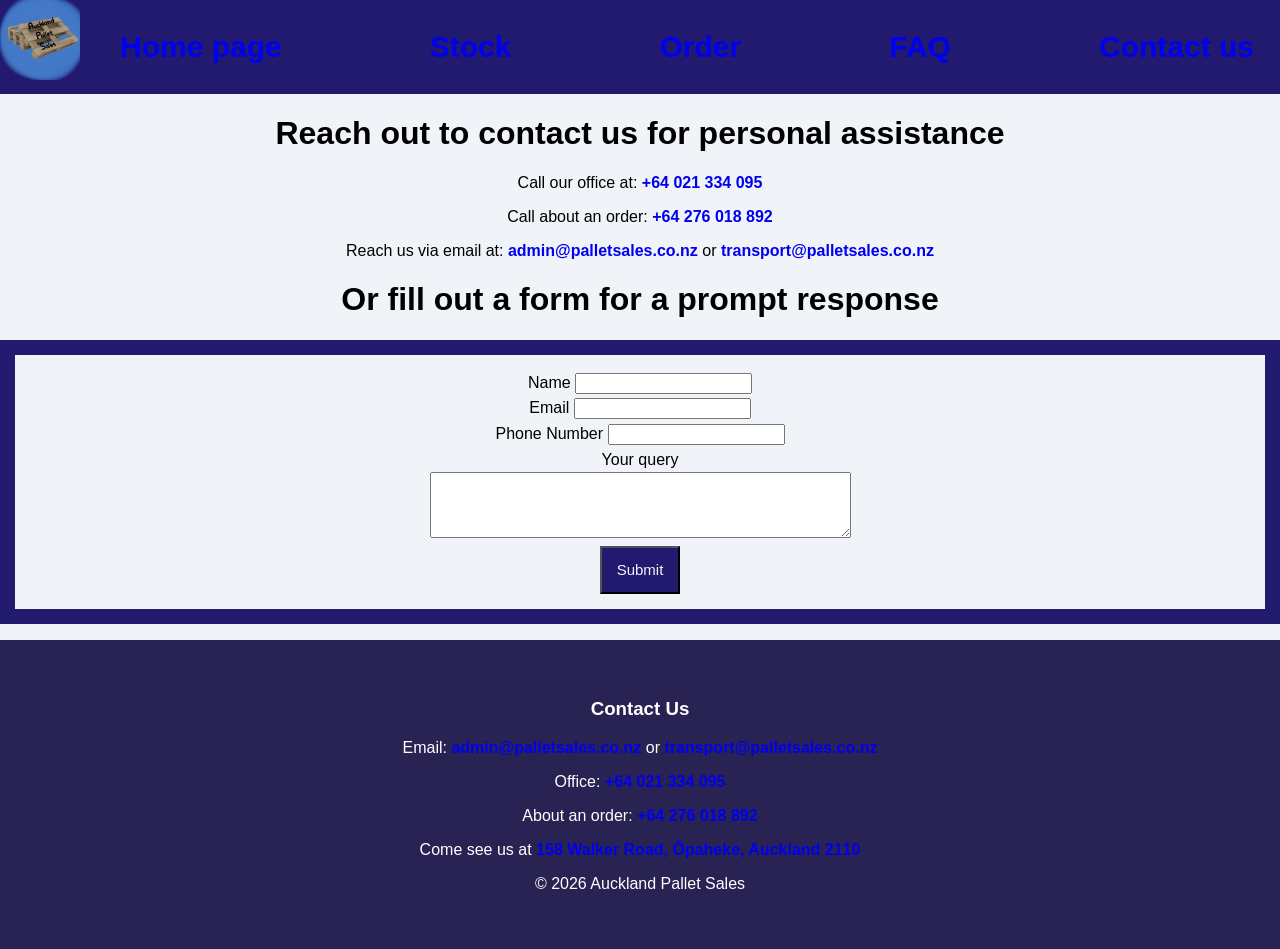
==== contact.html @ df2ee794 "Fix HTML structure and add form validation script" ====
<!DOCTYPE html>
<html lang="en">
<head>
    <meta charset="UTF-8">
    <meta name="viewport" content="width=device-width, initial-scale=1.0">
    <title>Auckland Pallet Sales</title>
    <meta name="description" content="Auckland Pallet Sales is a pallet supplier in Auckland, New Zealand. We offer a wide range of pallets for sale, including wooden and plastic pallets to meet your needs.">
    <!-- Link the CSS design sheet -->
    <link rel="stylesheet" href="style.css"> 
</head>
<body>
    <nav id="navbar">
      <img id="header-img" src="Logo.png">
      <ul>
        <li><a href="index.html">Home page</a></li>
        <li><a href="Stock.html">Stock</a></li>
        <li><a href="Order.html">Order</a></li>
        <li><a href="Queries.html">FAQ</a></li>
        <li><a href="contact.html">Contact us</a></li>
      </ul>
    </nav>
    <h1>Reach out to contact us for personal assistance</h1>
        <p>Call our office at: <a href="tel:+6421334095">+64 021 334 095</a></p>
        <p>Call about an order: <a href="tel:+64276018892">+64 276 018 892</a></p>
        <p>Reach us via email at: <a href='mailto:admin@palletsales.co.nz'>admin@palletsales.co.nz</a> or <a href='mailto:transport@palletsales.co.nz'>transport@palletsales.co.nz</a></p>
    <h1>Or fill out a form for a prompt response</h1>
    <form action="https://api.web3forms.com/submit" method="POST" id="help-form">
        <input type="hidden" name="access_key" value="d3c5211b-66ef-49a2-b9d1-8b5dc68202f7">
        <div>
            <label for="help-name">Name</label>
            <input id="help-name" type="text" name="help-name" required/>
        </div>
        <div>
            <label for="help-email">Email</label>
            <input id="help-email" type="email" name="help-email" required/>
        </div>
        <div>
            <label for="help-number">Phone Number</label>
            <input id="help-number" type="tel" name="help-number" />
        </div>
        <div>
            <label for="help">Your query</label><br/>
            <textarea id="help" rows="4" cols="50" required></textarea>
        </div>
        <div>
            <input type="button" class="help-btn" value="Submit" id="Submit">
        </div>
    </form>
    <p></p>
    <script>
        const helpName = document.getElementById("help-name");
const helpBtn = document.querySelector(".help-btn");
const message = "Congratulations! Your form has been submitted. We will get back to you as soon as possible.";
const helpEmail = document.getElementById("help-email");
const helpNumber = document.getElementById("help-number");
const helpText = document.getElementById("help");

helpBtn.addEventListener("click", () => {
    if (helpName.value === null || helpName.value === "") {
        alert("Please enter your name.");
        return;
    }else if (helpEmail.value === null || helpEmail.value === "") {
        alert("Please enter your email.");
        return;
    }else if (helpNumber.value === null || helpNumber.value === "") {
        alert("Please enter your phone number.");
        return;
    }else if (helpText.value === null || helpText.value === "") {
        alert("Please enter your query.");
        return;
    }else {
        alert("Thank you for your submission, " + helpName.value + ". We will get back to you as soon as possible.");
    }
});
    </script>
</body>
<footer><script src="script.js"></script>
    <div id="footer-container">
        <div id="footer-column">
            <h3>Contact Us</h3>
            <p>Email: <a href='mailto:admin@palletsales.co.nz'>admin@palletsales.co.nz</a> or <a href='mailto:transport@palletsales.co.nz'>transport@palletsales.co.nz</a></p>
            <p>Office: <a href="tel:+6421334095">+64 021 334 095</a></p>
            <p>About an order: <a href="tel:+64276018892">+64 276 018 892</a></p>
        </div>
        <div id="footer-column">
            <p>Come see us at <a href="https://www.google.com/maps/place/158+Walker+Road,+Ōpaheke,+Auckland+2110/@-37.0783305,174.9624172,17z/data=!3m1!4b1!4m6!3m5!1s0x6d72acebe1aef6cd:0xfd22e332e1ddbb22!8m2!3d-37.0783348!4d174.9649921!16s%2Fg%2F11s7zrg0r0?entry=ttu&g_ep=EgoyMDI2MDcxMy4wIKXMDSoASAFQAw%3D%3D" target="_blank">158 Walker Road, Ōpaheke, Auckland 2110</a></p>
        </div>
    </div>
    <div id="footer-bottom">
        <p>© 2026 Auckland Pallet Sales</p>
    </div>
</footer>
</html>
---- style.css ----
body {
    background-color: #f0f4f8;
    font-family: Arial, sans-serif;
    text-align: center;
    padding-top: 0px;
    margin: 0;
}

#header-img{
  display:inline-block;
  justify-content:left;
  text-align:left;
  width:80px;
  height:80px;
}

ul {
  display: flex;
  list-style-type: none;
  gap: clamp(10px, 2vw, 20px);
  width: 90%;
  justify-content: space-between;
}

#navbar{
  padding-right: 20px;
  z-index:1;
  top:0px;
  min-width:auto;
  max-width: 100%;
  text-align: center;
  background-color:rgb(34, 26, 110);
  font-family:'Franklin Gothic Medium', 'Arial Narrow', Arial, sans-serif;
  color: #f0f4f8;
  display: flex;
  font-size: 30px;
  text-decoration: none;
  a:visited {
    color:#f0f4f8;
    text-decoration: none;
    }
}

.option{
  display:block;
  float:left;
  padding-left:20px;
  font-family: sans-serif;
}

a:link{
    font-weight: bold;
    text-decoration: none;
}

#heading{
    padding-top: 20px;
}

#bold{
    font-weight: bold;
}

#question{
    font-weight: bold;
}

#homeIMG{
    display:inline-block;
    justify-content:left;
    text-align:left;
    width:32%;
    height:33%; 
    border-radius: 10px;
    border: 2px solid rgb(255, 255, 255);
}

#homeIMG2{
    display:inline-block;
    justify-content:left;
    text-align:left;
    width: 32%;
    height:500px;
    border-radius: 10px;
    border: 2px solid rgb(255, 255, 255);
}

#pallet-container{
    display: flex;
    flex-wrap: wrap; /* Allows columns to stack on small screens */
    justify-content: space-between;
    max-width: 1200px;
    margin: 0 auto;
}

#pallet{
    flex: 1;
    min-width: 250px;
    margin-bottom: 20px;
}

#product{
    display:inline-block;
    justify-content:left;
    text-align:left;
    width:250px;
    height:250px;
    border-radius: 10px;
}

#order-form{
    border-color: rgb(34, 26, 110);
    border-width: 15px;
    border-style: solid;
    padding: 15px;
    line-height: 1.6rem;
}

#checkbox {
    text-align: left;
    padding-left: 30%;
    line-height: 1.6rem;
}

#Submit{
    background-color: rgb(34, 26, 110);
    font-family:Impact, Haettenschweiler, 'Arial Narrow Bold', sans-serif;
    color: #f0f4f8;
    font-size: 15px;
    width:5rem;
    height:3rem;
}

#help-form{
    border-color: rgb(34, 26, 110);
    border-width: 15px;
    border-style: solid;
    padding: 15px;
    line-height: 1.6rem;
}

footer {
    background-color: rgb(40, 35, 83);
    color: #fff;
    padding: 40px 20px;
}

.footer-container {
    display: flex;
    flex-wrap: wrap; /* Allows columns to stack on small screens */
    justify-content: space-between;
    max-width: 1200px;
    margin: 0 auto;
}

.footer-column {
    flex: 1;
    min-width: 250px;
    margin-bottom: 20px;
}

.footer-bottom {
    text-align: center;
    border-top: 1px solid #444;
    margin-top: 20px;
    padding-top: 20px;
}
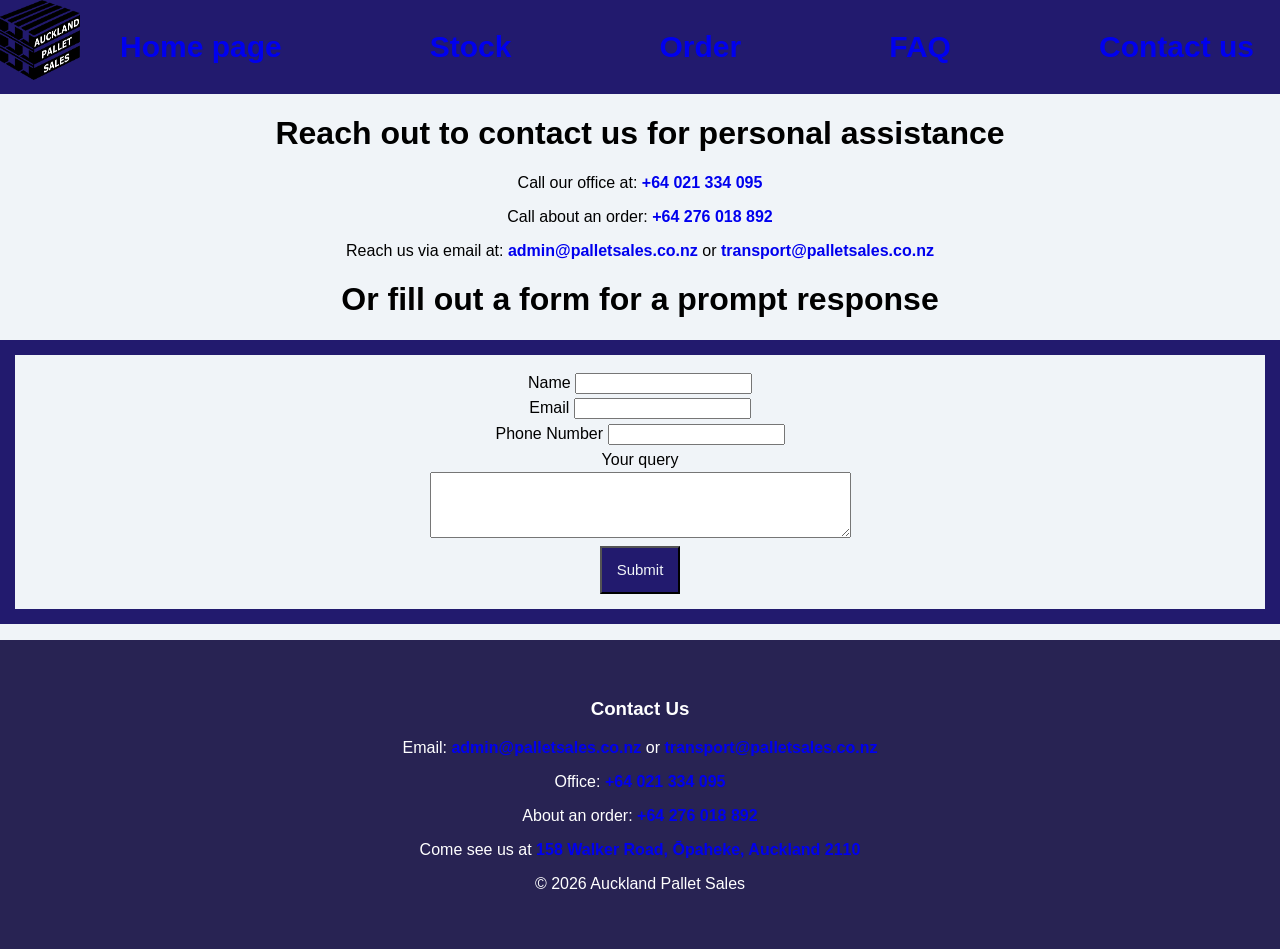
==== commit e5739de4: "Add favicon link to contact.html Added a favicon link to the head section." ====
--- a/contact.html
+++ b/contact.html
@@ -7,6 +7,7 @@
     <meta name="description" content="Auckland Pallet Sales is a pallet supplier in Auckland, New Zealand. We offer a wide range of pallets for sale, including wooden and plastic pallets to meet your needs.">
     <!-- Link the CSS design sheet -->
     <link rel="stylesheet" href="style.css"> 
+    <link rel="shortcut icon" type="image/x-icon" href="favicon.ico">
 </head>
 <body>
     <nav id="navbar">
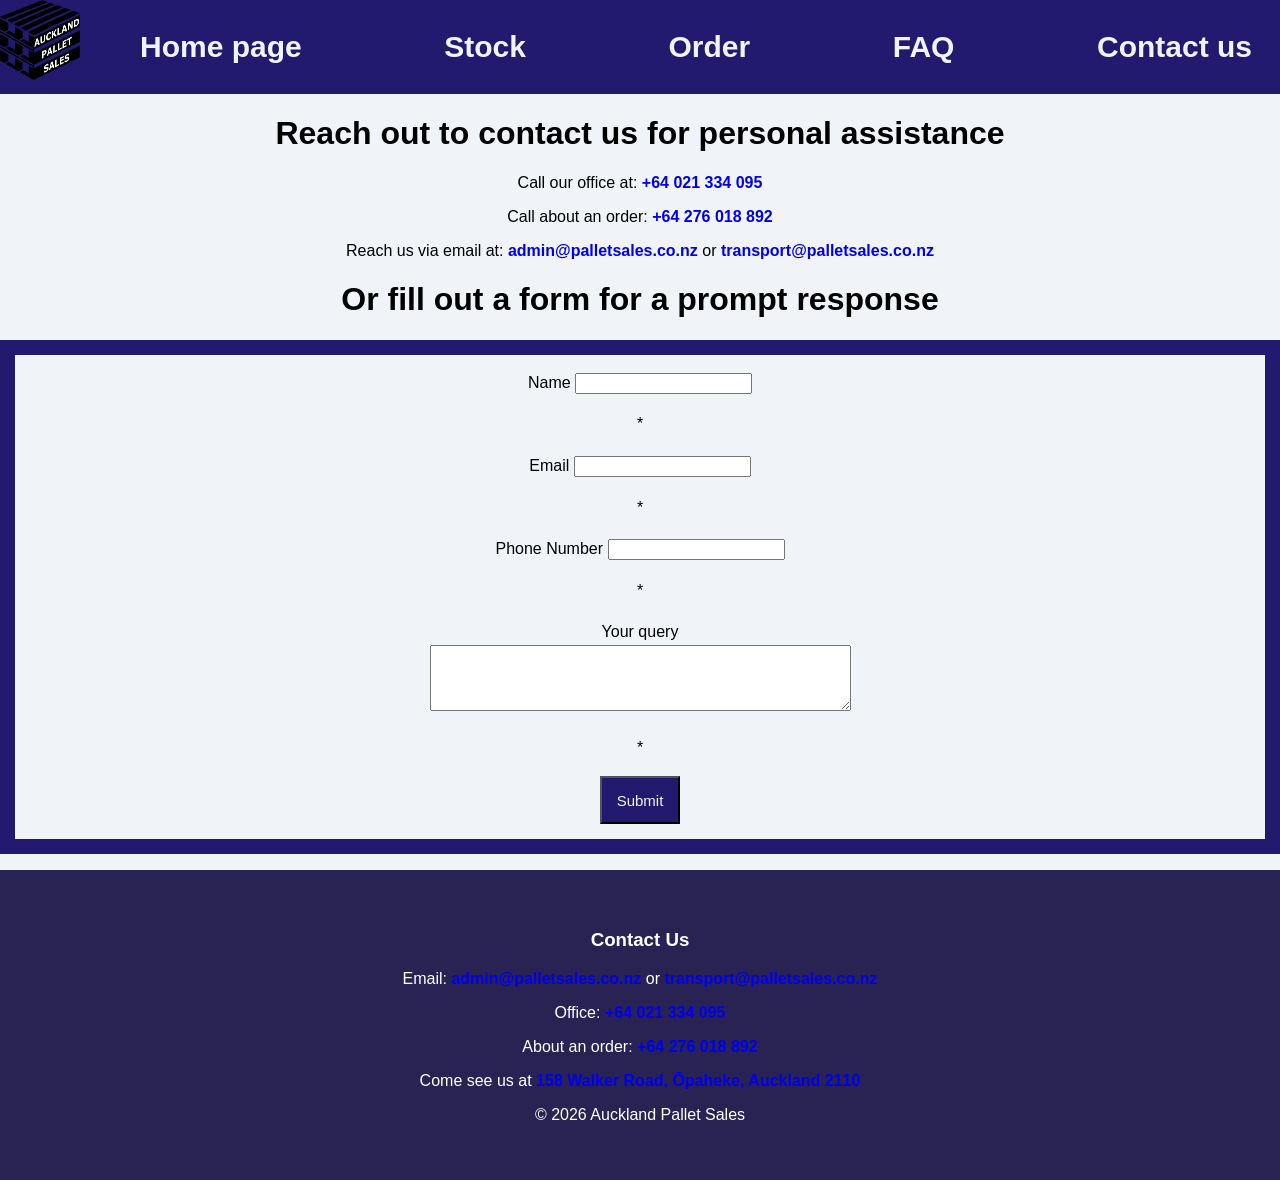
==== commit 6431a6a6: "Fix HTML structure and form submission logic" ====
--- a/contact.html
+++ b/contact.html
@@ -29,19 +29,19 @@
         <input type="hidden" name="access_key" value="d3c5211b-66ef-49a2-b9d1-8b5dc68202f7">
         <div>
             <label for="help-name">Name</label>
-            <input id="help-name" type="text" name="help-name" required/>
+            <input id="help-name" type="text" name="help-name" required/> <p id='red'>*</p>
         </div>
         <div>
             <label for="help-email">Email</label>
-            <input id="help-email" type="email" name="help-email" required/>
+            <input id="help-email" type="email" name="help-email" required/> <p id='red'>*</p>
         </div>
         <div>
             <label for="help-number">Phone Number</label>
-            <input id="help-number" type="tel" name="help-number" />
+            <input id="help-number" type="tel" name="help-number" /> <p id='red'>*</p>
         </div>
         <div>
             <label for="help">Your query</label><br/>
-            <textarea id="help" rows="4" cols="50" required></textarea>
+            <textarea id="help" rows="4" cols="50" required></textarea> <p id='red'>*</p>
         </div>
         <div>
             <input type="button" class="help-btn" value="Submit" id="Submit">
@@ -55,6 +55,7 @@
 const helpEmail = document.getElementById("help-email");
 const helpNumber = document.getElementById("help-number");
 const helpText = document.getElementById("help");
+const form = document.getElementById('help-form');
 
 helpBtn.addEventListener("click", () => {
     if (helpName.value === null || helpName.value === "") {
@@ -70,7 +71,9 @@
         alert("Please enter your query.");
         return;
     }else {
+        form.sumbit();
         alert("Thank you for your submission, " + helpName.value + ". We will get back to you as soon as possible.");
+        return;
     }
 });
     </script>
--- a/style.css
+++ b/style.css
@@ -20,10 +20,12 @@
   gap: clamp(10px, 2vw, 20px);
   width: 90%;
   justify-content: space-between;
+  box-sizing: border-box;
 }
 
 #navbar{
-  padding-right: 20px;
+  overflow-x:hidden;
+  gap: clamp(10px, 2vw, 20px);
   z-index:1;
   top:0px;
   min-width:auto;
@@ -34,11 +36,16 @@
   color: #f0f4f8;
   display: flex;
   font-size: 30px;
+  box-sizing: border-box;
   text-decoration: none;
   a:visited {
     color:#f0f4f8;
     text-decoration: none;
     }
+  a:link {
+      color:#f0f4f8;
+    text-decoration: none;
+  }
 }
 
 .option{
@@ -76,6 +83,16 @@
 }
 
 #homeIMG2{
+    display:inline-block;
+    justify-content:left;
+    text-align:left;
+    width: 32%;
+    height:500px;
+    border-radius: 10px;
+    border: 2px solid rgb(255, 255, 255);
+}
+
+#homeIMG3{
     display:inline-block;
     justify-content:left;
     text-align:left;
@@ -165,3 +182,38 @@
     margin-top: 20px;
     padding-top: 20px;
 }
+
+@media screen and (max-width:480px) {
+    #navbar{
+        gap:5px;
+        font-size: 20px;
+    }
+    #header-img{
+        width:60px;
+        height:60px;
+    }
+    #homeIMG2{
+        width: 32%;
+        height:300px; 
+    }
+    #homeIMG3{
+        width: 32%;
+        height:300px;
+    }
+    #product{
+        height: 40%;
+        width: 40%;
+    }
+    .etc-bin #product{
+        height:33%;
+        width:32%;
+    }
+    #help{
+        width:80%;
+    }
+    #pallet{
+        flex: 1;
+        min-width: 40%;
+        margin-bottom: 20px;
+    }
+}
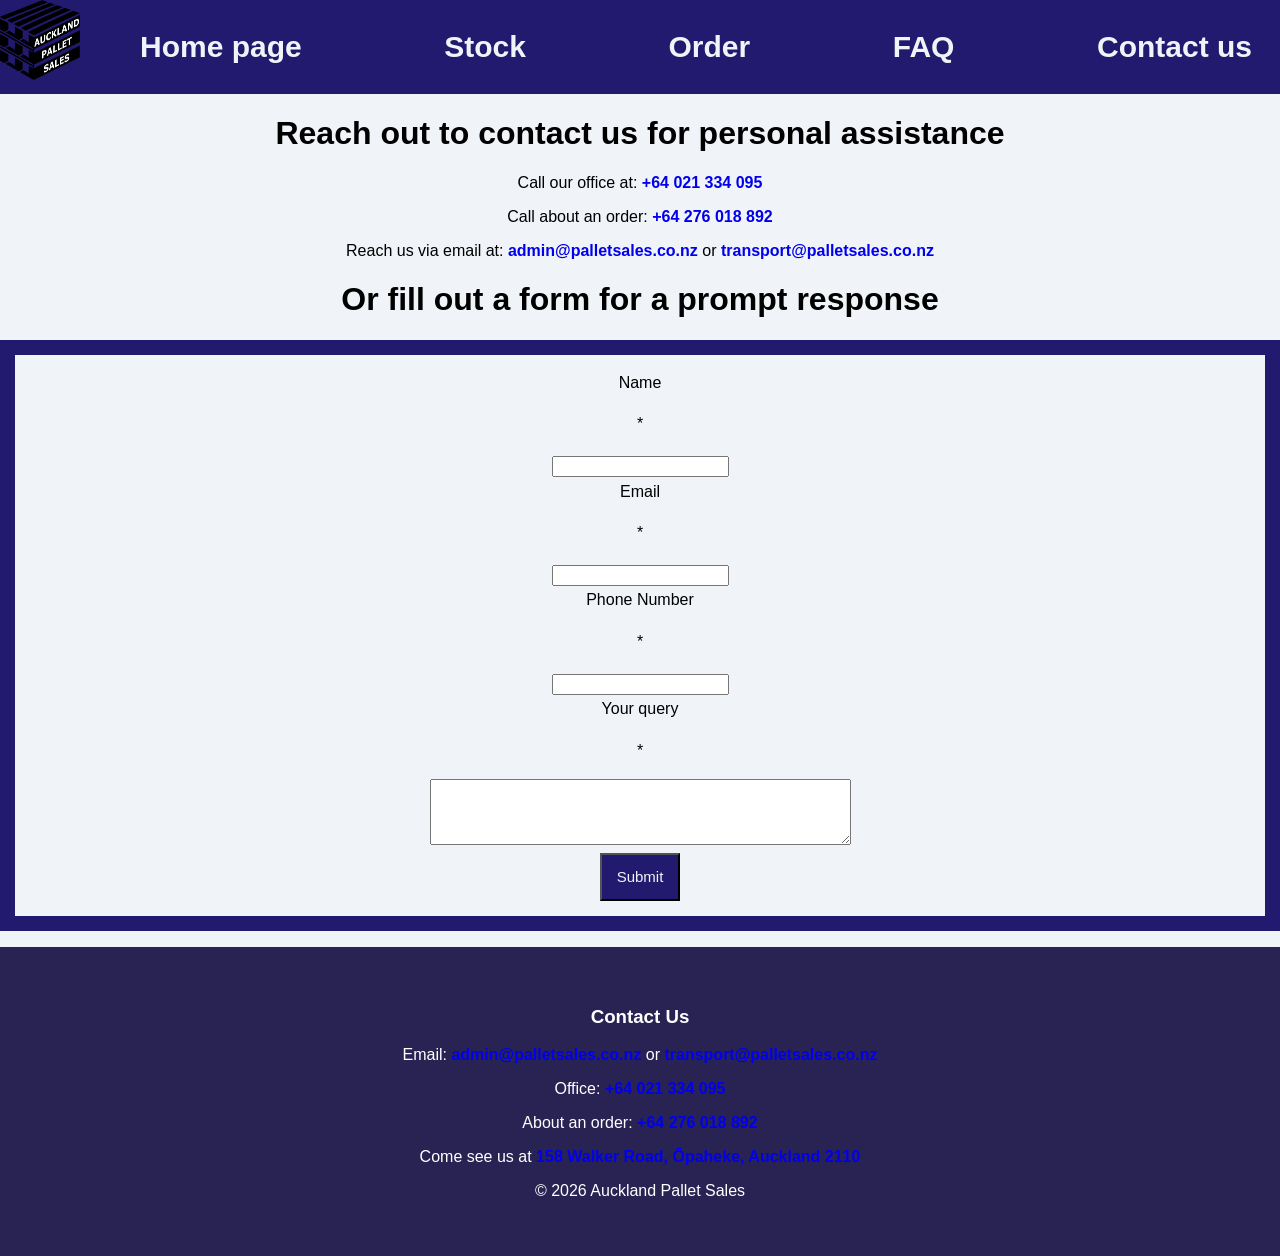
==== commit 3520cffd: "Fix HTML structure and form submission logic" ====
--- a/contact.html
+++ b/contact.html
@@ -28,20 +28,20 @@
     <form action="https://api.web3forms.com/submit" method="POST" id="help-form">
         <input type="hidden" name="access_key" value="d3c5211b-66ef-49a2-b9d1-8b5dc68202f7">
         <div>
-            <label for="help-name">Name</label>
-            <input id="help-name" type="text" name="help-name" required/> <p id='red'>*</p>
+            <label for="help-name">Name</label><p id='red'>*</p>
+            <input id="help-name" type="text" name="help-name" required/> 
         </div>
         <div>
-            <label for="help-email">Email</label>
-            <input id="help-email" type="email" name="help-email" required/> <p id='red'>*</p>
+            <label for="help-email">Email</label><p id='red'>*</p>
+            <input id="help-email" type="email" name="help-email" required/>
         </div>
         <div>
-            <label for="help-number">Phone Number</label>
-            <input id="help-number" type="tel" name="help-number" /> <p id='red'>*</p>
+            <label for="help-number">Phone Number</label><p id='red'>*</p>
+            <input id="help-number" type="tel" name="help-number" />
         </div>
         <div>
-            <label for="help">Your query</label><br/>
-            <textarea id="help" rows="4" cols="50" required></textarea> <p id='red'>*</p>
+            <label for="help">Your query</label><br/><p id='red'>*</p>
+            <textarea id="help" rows="4" cols="50" required></textarea>
         </div>
         <div>
             <input type="button" class="help-btn" value="Submit" id="Submit">
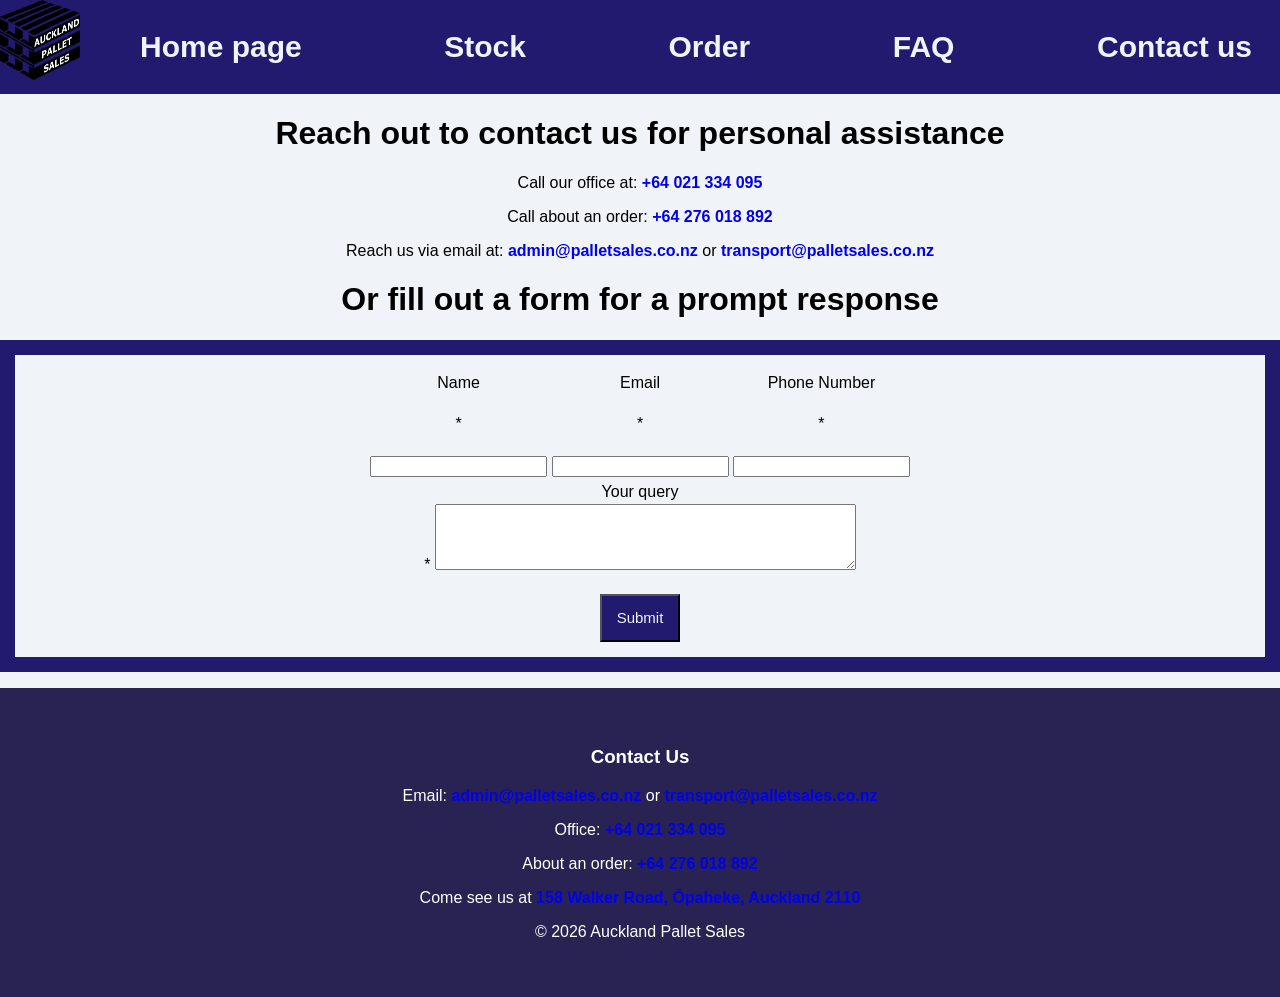
==== commit 563ad32a: "Revise contact.html for structure and validation Updated contact page HTML structure and form valida" ====
--- a/contact.html
+++ b/contact.html
@@ -27,20 +27,20 @@
     <h1>Or fill out a form for a prompt response</h1>
     <form action="https://api.web3forms.com/submit" method="POST" id="help-form">
         <input type="hidden" name="access_key" value="d3c5211b-66ef-49a2-b9d1-8b5dc68202f7">
-        <div>
+        <div style='display: inline-block;'>
             <label for="help-name">Name</label><p id='red'>*</p>
             <input id="help-name" type="text" name="help-name" required/> 
         </div>
-        <div>
+        <div style='display: inline-block;'>
             <label for="help-email">Email</label><p id='red'>*</p>
             <input id="help-email" type="email" name="help-email" required/>
         </div>
-        <div>
+        <div style='display: inline-block;'>
             <label for="help-number">Phone Number</label><p id='red'>*</p>
             <input id="help-number" type="tel" name="help-number" />
         </div>
         <div>
-            <label for="help">Your query</label><br/><p id='red'>*</p>
+            <label for="help">Your query</label><br/><p id='red' style='display: inline-block;'>*</p>
             <textarea id="help" rows="4" cols="50" required></textarea>
         </div>
         <div>
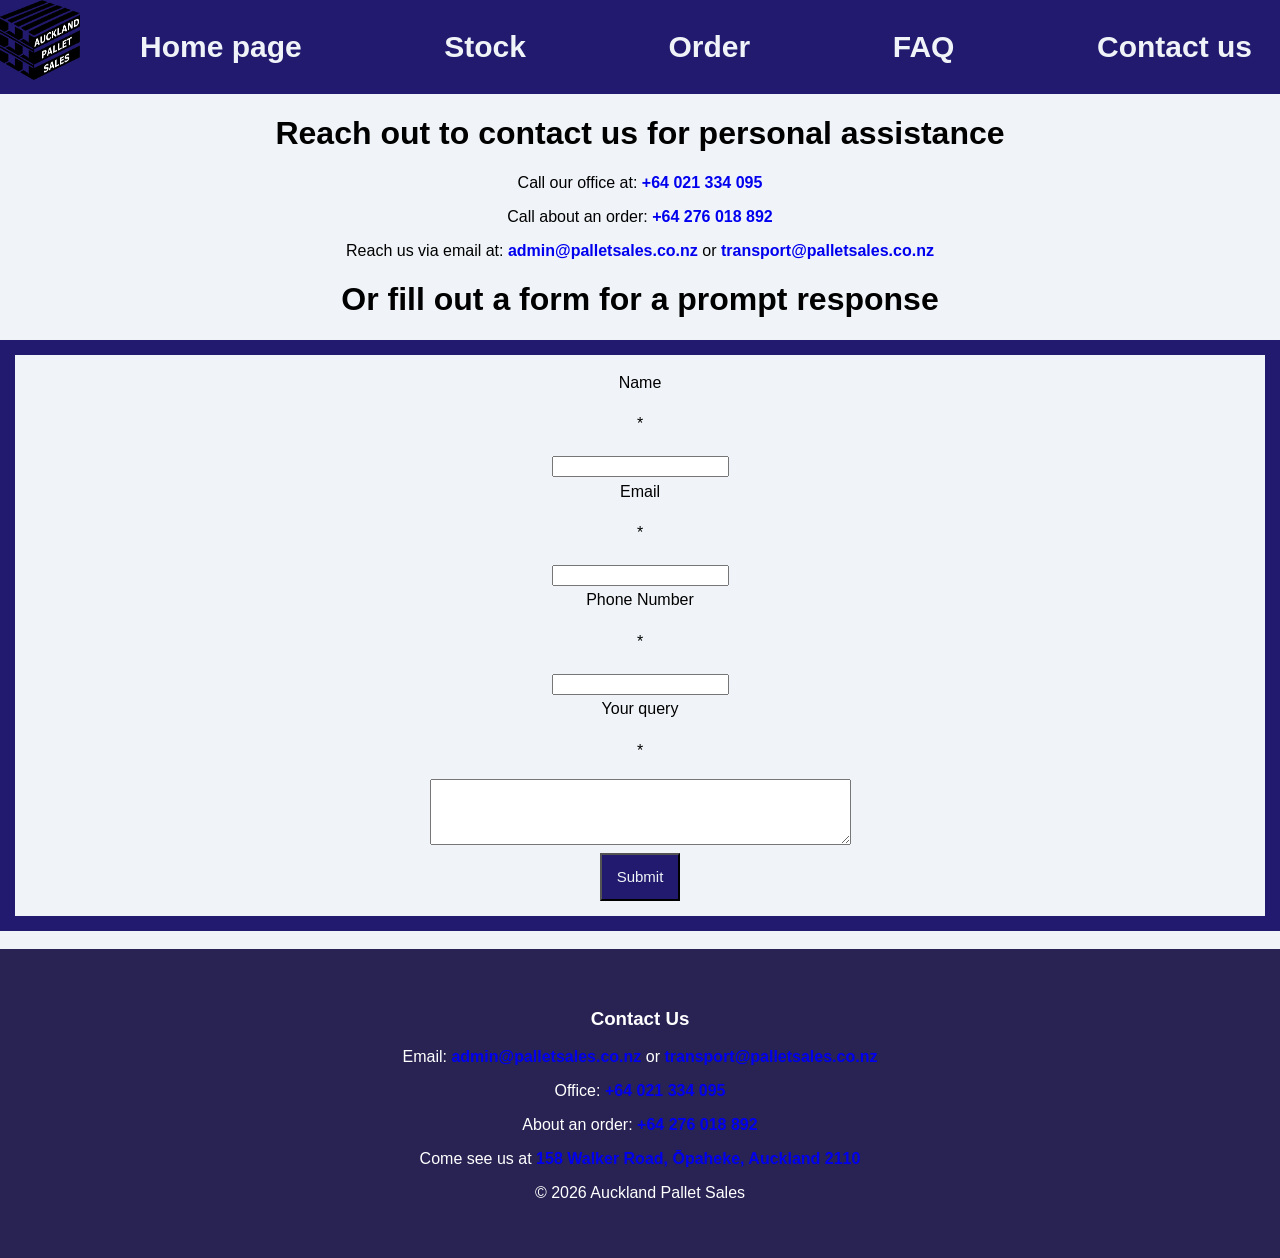
==== commit 44eb7ddd: "Fix HTML structure and form submission logic" ====
--- a/contact.html
+++ b/contact.html
@@ -27,27 +27,27 @@
     <h1>Or fill out a form for a prompt response</h1>
     <form action="https://api.web3forms.com/submit" method="POST" id="help-form">
         <input type="hidden" name="access_key" value="d3c5211b-66ef-49a2-b9d1-8b5dc68202f7">
-        <div style='display: inline-block;'>
+        <div>
             <label for="help-name">Name</label><p id='red'>*</p>
             <input id="help-name" type="text" name="help-name" required/> 
         </div>
-        <div style='display: inline-block;'>
+        <div>
             <label for="help-email">Email</label><p id='red'>*</p>
             <input id="help-email" type="email" name="help-email" required/>
         </div>
-        <div style='display: inline-block;'>
+        <div>
             <label for="help-number">Phone Number</label><p id='red'>*</p>
             <input id="help-number" type="tel" name="help-number" />
         </div>
         <div>
-            <label for="help">Your query</label><br/><p id='red' style='display: inline-block;'>*</p>
+            <label for="help">Your query</label><br/><p id='red'>*</p>
             <textarea id="help" rows="4" cols="50" required></textarea>
         </div>
         <div>
             <input type="button" class="help-btn" value="Submit" id="Submit">
         </div>
     </form>
-    <p></p>
+    <br>
     <script>
         const helpName = document.getElementById("help-name");
 const helpBtn = document.querySelector(".help-btn");
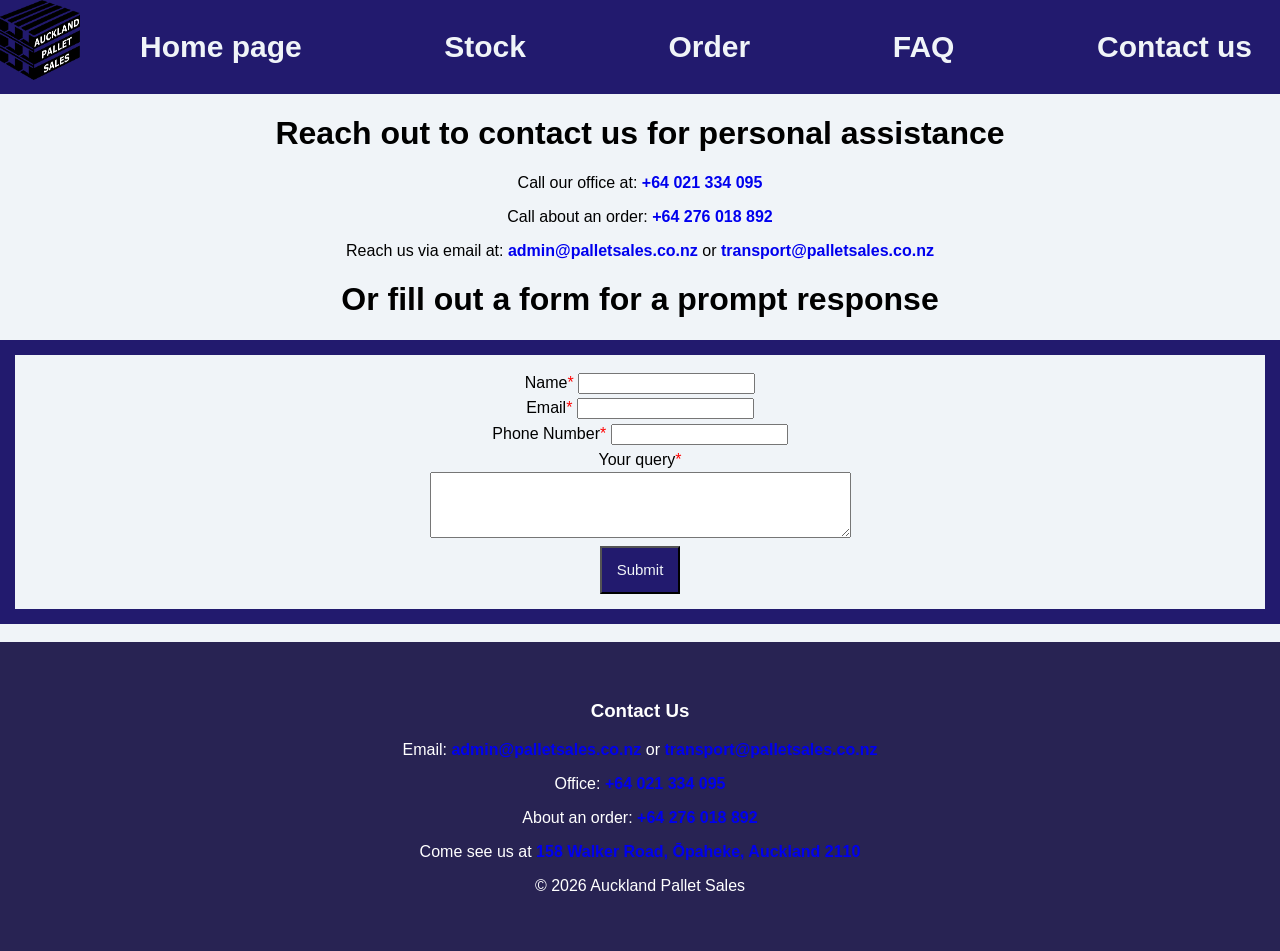
==== commit edcae823: "Fix HTML structure and form submission logic" ====
--- a/contact.html
+++ b/contact.html
@@ -40,14 +40,14 @@
             <input id="help-number" type="tel" name="help-number" />
         </div>
         <div>
-            <label for="help">Your query</label><br/><p id='red'>*</p>
+            <label for="help">Your query</label><p id='red'>*</p><br/>
             <textarea id="help" rows="4" cols="50" required></textarea>
         </div>
         <div>
             <input type="button" class="help-btn" value="Submit" id="Submit">
         </div>
     </form>
-    <br>
+    <br/>
     <script>
         const helpName = document.getElementById("help-name");
 const helpBtn = document.querySelector(".help-btn");
--- a/style.css
+++ b/style.css
@@ -133,6 +133,24 @@
     line-height: 1.6rem;
 }
 
+#help-form #red{
+    color:red;
+    display: inline;
+}
+
+#help-form label{
+    display: inline;
+}
+
+#order-form #red{
+    color:red;
+    display: inline;
+}
+
+#order-form label{
+    display: inline;
+}
+
 #checkbox {
     text-align: left;
     padding-left: 30%;
